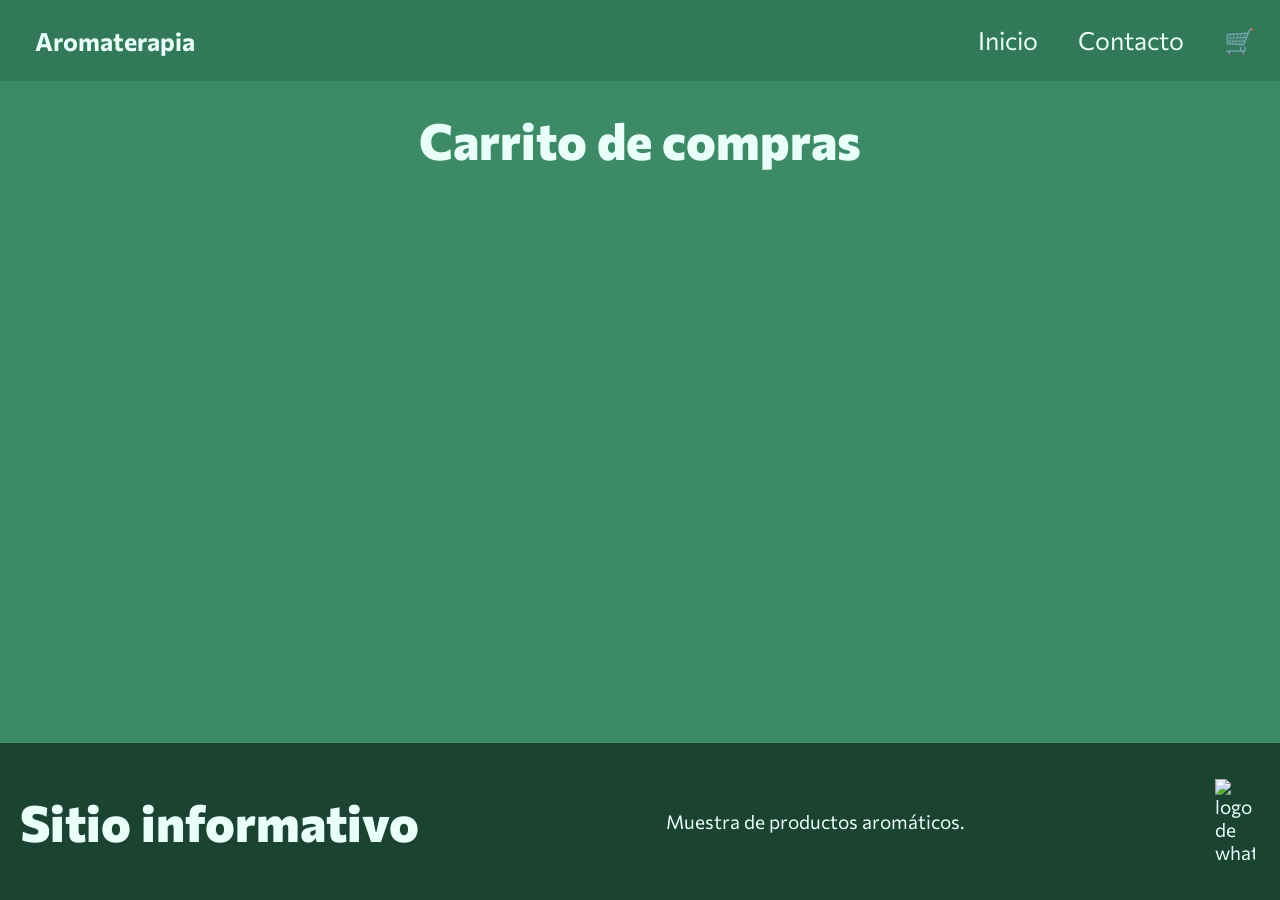
==== pages/carrito.html @ 137e465e "Agregado de archivos js y la pagina contacto" ====
<!doctype html>
<html lang="en">
  <head>
    <meta charset="UTF-8" />
    <meta name="viewport" content="width=device-width, initial-scale=1.0" />
    <link rel="preconnect" href="https://fonts.googleapis.com" />
    <link rel="preconnect" href="https://fonts.gstatic.com" crossorigin />
    <link
      href="https://fonts.googleapis.com/css2?family=Commissioner:wght@100..900&display=swap"
      rel="stylesheet"
    />
    <link rel="stylesheet" href="../css/styles.css" />
    <title>Carrito</title>
  </head>
  <body>
    <header class="bg-primario">
      <div class="div-logo">
        <a class="logo" href="../index.html">Aromaterapia</a>
      </div>

      <nav class="header-nav">
        <ul>
          <li>
            <a href="../index.html">Inicio</a>
          </li>
          <li>
            <a href="./contacto.html">Contacto</a>
          </li>
          <li>
            <a href="./carrito.html">🛒<span id="contador-carrito"></span></a>
          </li>
        </ul>
      </nav>
    </header>

    <main>
      <h1>Carrito de compras</h1>
      <section id="contenedor-carrito" class="contenedor-tarjetas">
        <!-- productos del carrito -->
      </section>

      <div class="acciones-carrito" id="acciones-carrito">
        <!-- botones de eliminar y finalizar compra -->
      </div>
    </main>

    <footer class="bg-secundario">
      <!-- pie de pagina -->
      <h1>Sitio informativo</h1>
      <p>Muestra de productos aromáticos.</p>

      <nav class="footer-list">
        <ul>
          <li>
            <img
              src="./images/whatsapp.png"
              alt="logo de whatsapp"
              width="50"
            />
          </li>
        </ul>
      </nav>
    </footer>
  </body>
</html>
---- css/styles.css ----
* {
  margin: 0;
  padding: 0;
  box-sizing: border-box;
}

/* -------------------------------------------------------------------------- */
/*                          config para  1rem = 10px                          */
/* -------------------------------------------------------------------------- */

html {
  font-size: 62.5%;
}

body {
  font-family: "Commissioner", sans-serif;
  font-size: 1.9rem;
  background-color: #3d8a66;
  color: #e9fff9;
  display: flex;
  flex-direction: column;
  min-height: 100vh;
  width: 100%;
}

main {
  width: 80%;
  margin: auto;
  padding-bottom: 2rem;
  flex: 1;
  display: flex;
  flex-direction: column;
  align-items: center;
}

h1 {
  font-size: 5rem;
  font-weight: 800;
  line-height: 1.15;
  margin: 3rem 0;
}

h2 {
  color: #e9fff9;
  font-size: 4rem;
  font-weight: 800;
  line-height: 1.2;
  text-align: center;
  margin: 3rem 0;
  padding: 3rem;
}

.btn {
  border: none;
  font-size: 1.6rem;
  font-weight: bold;
  padding: 1.6rem;
  border-radius: 1rem;
  background-color: #22ee99;
}

header,
footer {
  width: 100%;
  display: flex;
  justify-content: space-between;
  align-items: center;
}

footer {
  padding: 2rem;
}

.div-logo {
  margin-left: 2rem;
  font-weight: bold;
}

.logo,
.header-nav a {
  text-decoration: none;
  font-size: 2.5rem;
  color: inherit;
  display: inline-block;
  padding: 1.5rem;
}

.header-nav {
  margin: 1rem;
}

.header-nav ul,
footer .footer-list,
li {
  list-style: none;
  display: flex;
  gap: 1rem;
}

.footer-list img {
  text-decoration: none;
  width: 5rem;
  padding: 0.5rem;
}

/* -------------------------------------------------------------------------- */
/*                                   colores                                  */
/* -------------------------------------------------------------------------- */

.bg-primario {
  background-color: #317959;
}

.bg-secundario {
  background-color: #1b4332;
}

/* -------------------------------------------------------------------------- */
/*                                   inicio                                   */
/* -------------------------------------------------------------------------- */
.inicio {
  display: flex;
  justify-content: center;
  align-items: center;
  flex-wrap: wrap;
}

.inicio h1 {
  width: 100%;
  text-align: center;
}

.parrafo {
  width: 80%;
  text-align: center;
  font-size: 2rem;
  padding: 3rem;
}

.area-productos {
  background-color: #3d725c;
  border-radius: 1rem;
  padding: 3rem;
}

.contenedor-tarjetas {
  display: flex;
  justify-content: center;
  gap: 2rem;
  flex-wrap: wrap;
}

.tarjeta {
  background-color: #255c45;
  width: 30rem;
  border-radius: 1rem;
  overflow: hidden;
  display: flex;
  flex-direction: column;
  align-items: center;
  gap: 2rem;
  padding: 1rem;
}

.tarjeta img {
  width: 100%;
  height: 30rem;
  object-fit: cover;
}

.fieldset-producto {
  display: flex;
  flex-direction: column;
  align-items: center;
  padding: 1rem;
  border-radius: 2rem;
  justify-content: center;
}

.fieldset-producto input,
select,
button {
  margin: 1rem;
}

/* -------------------------------------------------------------------------- */
/*                                  Contacto                                  */
/* -------------------------------------------------------------------------- */
.fieldset-contacto {
  display: flex;
  flex-direction: column;
  align-items: stretch;
  padding: 3rem;
  border-radius: 2rem;
  justify-content: center;
  margin: 0 4%;
}

.consulta {
  width: 80%;
}

/* -------------------------------------------------------------------------- */
/*                                Media Queries                               */
/* -------------------------------------------------------------------------- */
@media (max-width: 600px) {
  header,
  footer {
    flex-direction: column;
  }

  .header-nav,
  .div-logo {
    margin: 0;
  }
}
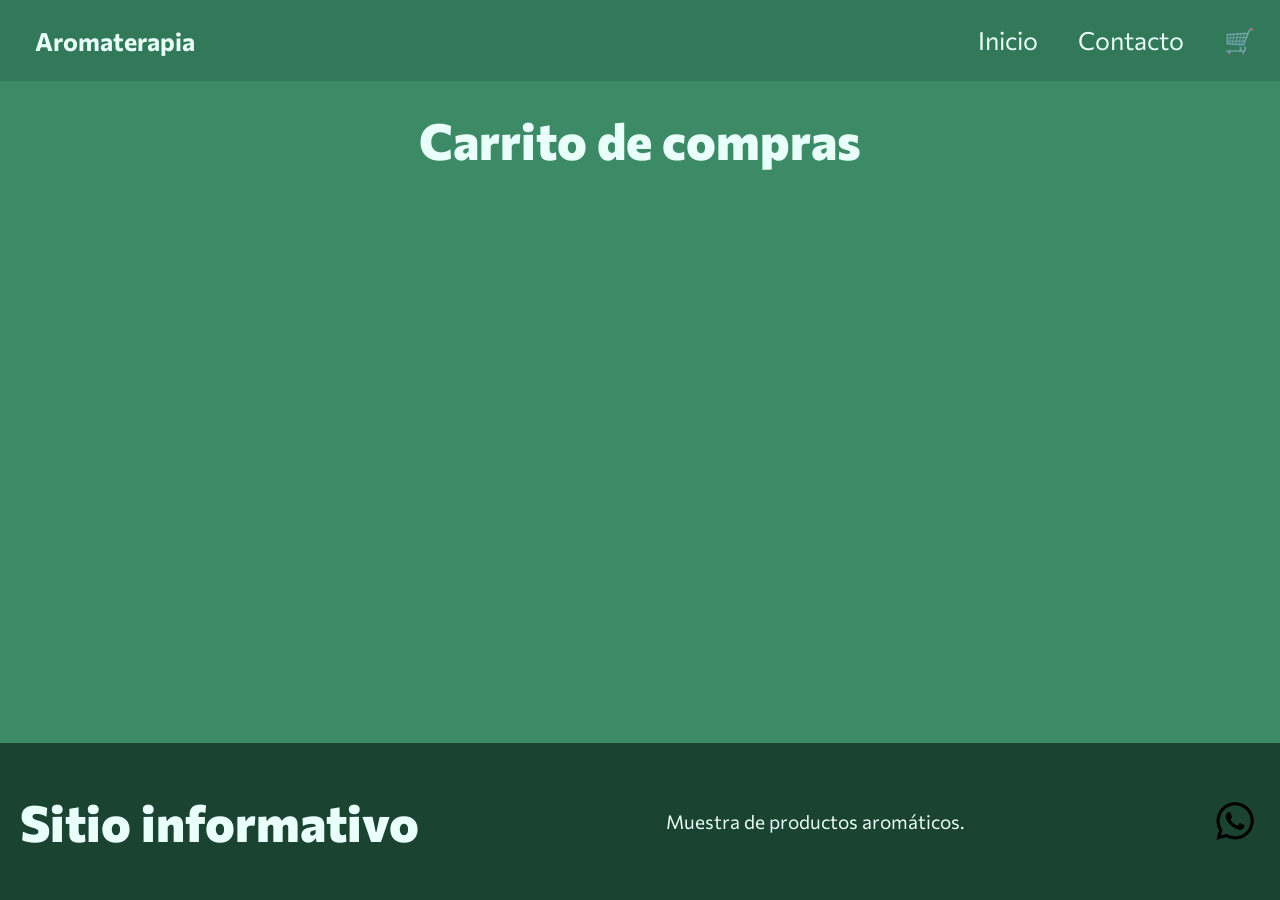
==== commit 92294b4a: "la pagina de contacto actualiza su contador y en la pagina de carrito tambien se agregan cosas" ====
--- a/pages/carrito.html
+++ b/pages/carrito.html
@@ -53,7 +53,7 @@
         <ul>
           <li>
             <img
-              src="./images/whatsapp.png"
+              src="../images/whatsapp.png"
               alt="logo de whatsapp"
               width="50"
             />
@@ -61,5 +61,7 @@
         </ul>
       </nav>
     </footer>
+
+    <script src="../js/carrito.js" type="module"></script>
   </body>
 </html>
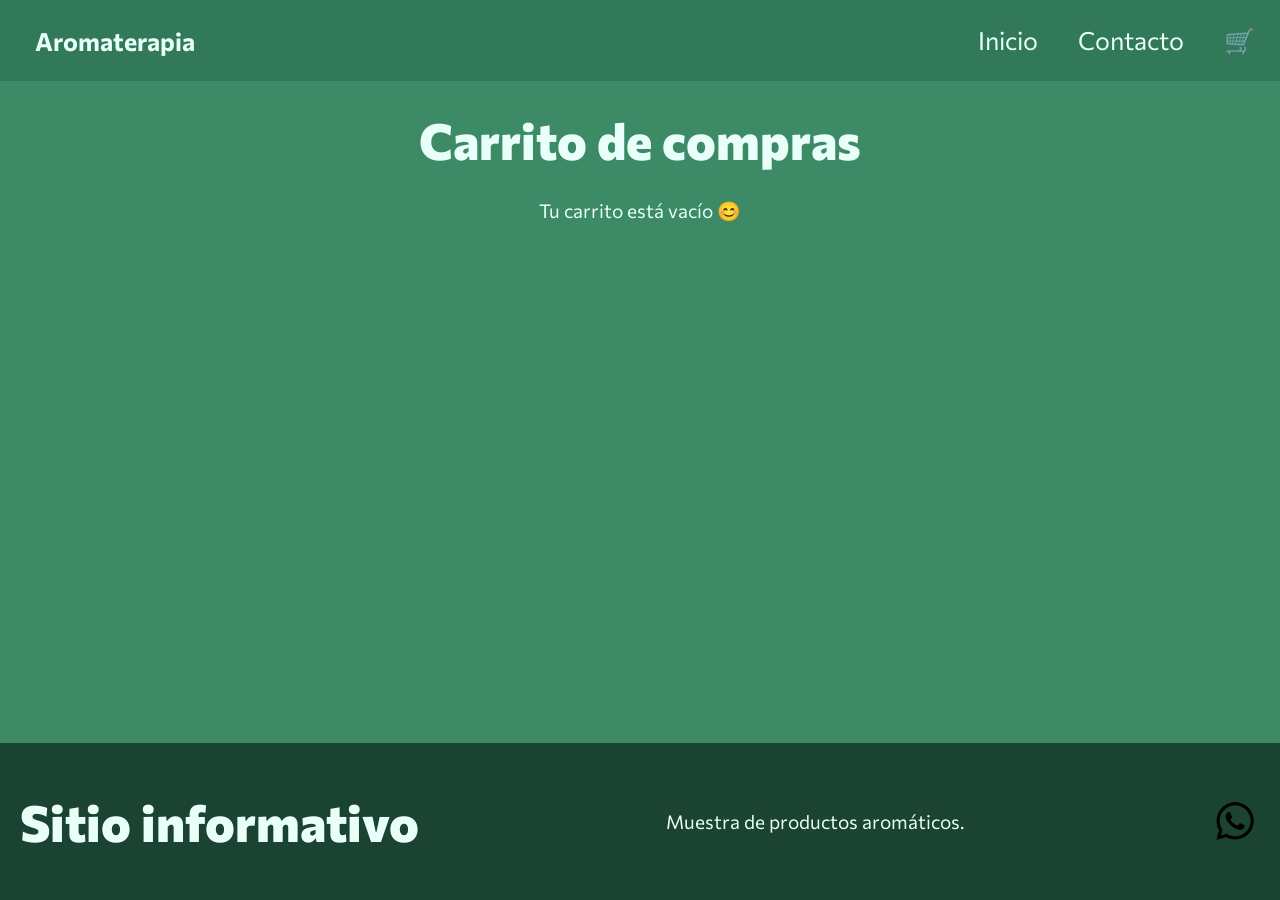
==== commit ebd25853: "Actualizacion de la pagina del carrito y agregado del boton de vaciar carrito" ====
--- a/pages/carrito.html
+++ b/pages/carrito.html
@@ -39,7 +39,7 @@
         <!-- productos del carrito -->
       </section>
 
-      <div class="acciones-carrito" id="acciones-carrito">
+      <div id="acciones-carrito">
         <!-- botones de eliminar y finalizar compra -->
       </div>
     </main>
